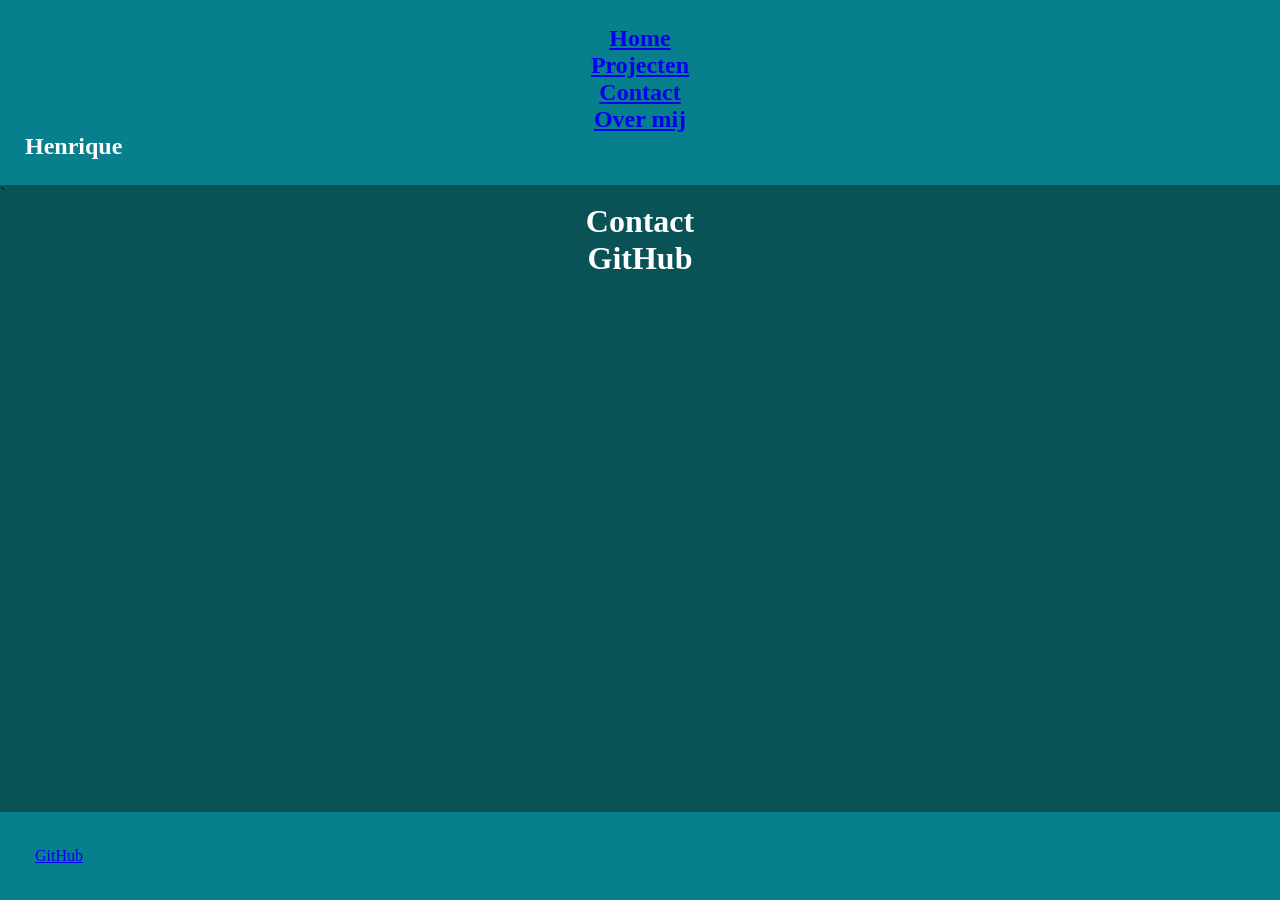
==== contact.html @ 7c3a0847 "update 2" ====
<!DOCTYPE html>
<html lang="en">
<head>
    <meta charset="UTF-8">
    <meta name="viewport" content="width=device-width, initial-scale=1.0">
    <link rel="stylesheet" href="contact.css">
    <title>Document</title>
</head>
<body>
    <nav>
    <ul>
       <h2> <li><a href="index.html">Home</a></li>
        <li><a href="projecten.html">Projecten</a></li>
        <li><a href="contact.html">Contact</a></li>
         <li><a href="overmij.html">Over mij</a></li></h2>
    </ul>
<h1>Henrique</h1>

</div>
    </nav>
`<div class="contact">
    <h1> Contact</h1>
    <h1>GitHub</h1>
</div>


<footer>
 <a href="https://github.com/Henriquedrost">GitHub</a>


</footer>
    
</body>
</html>
---- contact.css ----
*{
    margin: 0;
    padding: 0;
    box-sizing: border-box;
}

nav{
background-color: #087F8C;
color: white;
padding: 25px;
width: 100%;
}
body{
    background-color: #095256;
}

footer{
    background-color: #087F8C;
    color: white;
    padding: 35px;
    width: 100%;
    position: fixed;
    bottom: 0px;
    left: 0px;
}
ul{
    text-align: center;
    text-decoration: none;
    list-style: none;
    gap: 20px;
}

.contact{
    text-align: center;
    color: white;
}
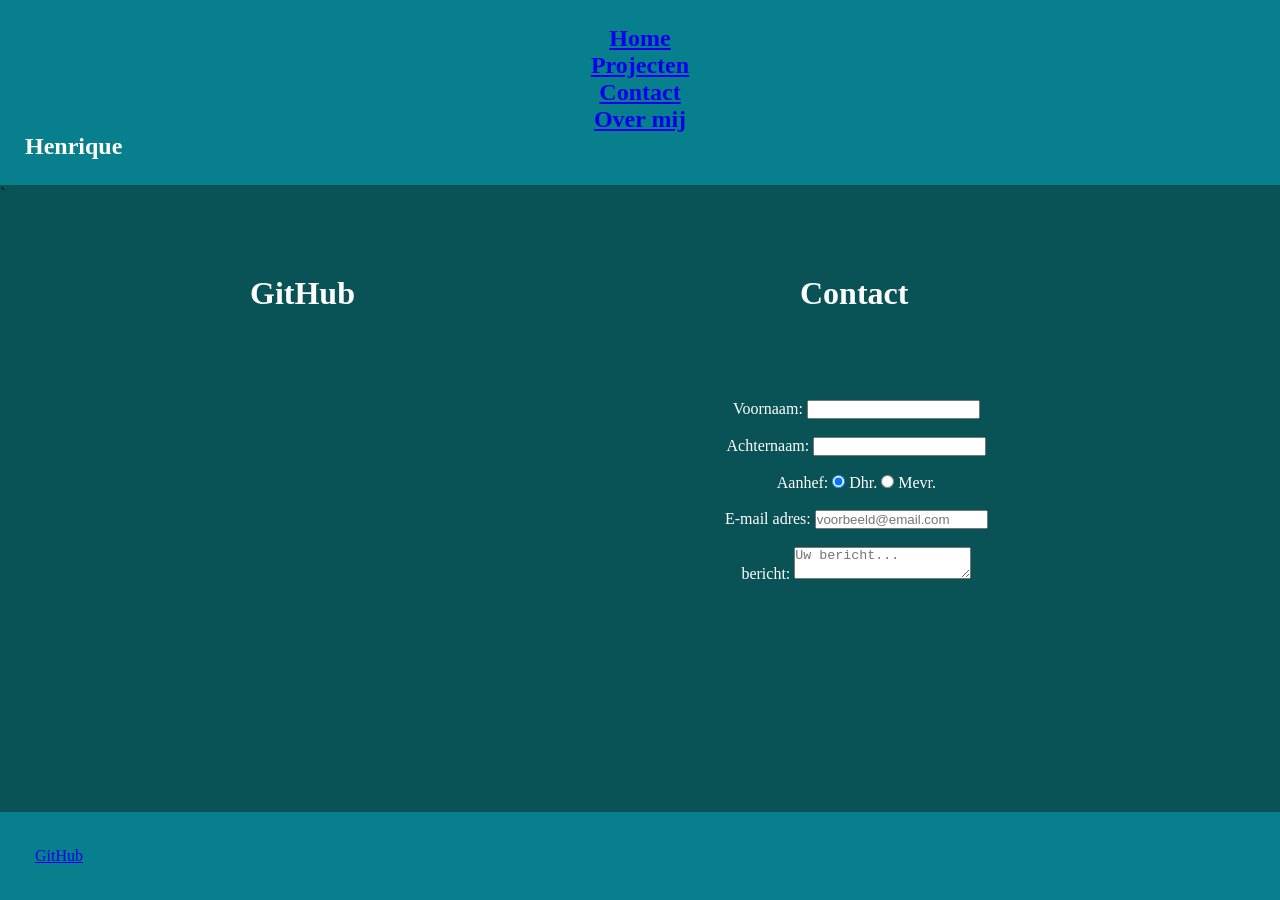
==== commit fcaa5cc3: "update contact contact" ====
--- a/contact.html
+++ b/contact.html
@@ -20,10 +20,42 @@
     </nav>
 `<div class="contact">
     <h1> Contact</h1>
+</div>
+<div class="contact2">
     <h1>GitHub</h1>
 </div>
+<div class="contact3">
+    <h1>Mail</h1>
+
+</div>
+<div class="contact1">
+<form action="#"
+<label for="voornaam">Voornaam:</label>
+<input type="text" id="voornaam" name="voornaam" required pattern="[A-Za-z\s]+" title="Voornaam mag alleen letters bevatten.">
+<br><br>
+<!-- achternaam -->
+<label for="achternaam">Achternaam:</label>
+<input type="text" id="achternaam" name="achternaam" required pattern="[A-Za-z\s]+" title="Achternaam mag alleen letters bevatten.">
+<br><br>
+
+<!-- aanhef -->
+<label for="aanhef">Aanhef:</label>
+<input type="radio" id="Dhr." name="aanhef" value="Dhr."checked>
+<label for="Dhr.">Dhr.</label>
+<input type="radio" id="Mevr." name="aanhef" value="Mevr.">
+<label for="Mevr.">Mevr.</label>
 
 
+<br><br>
+<!-- e-mail adres -->
+<label for="e-mail adres">E-mail adres:</label>
+<input type="email" id="e-mail adres" name="e-mail adres" required placeholder="voorbeeld@email.com">
+<br><br>
+<!-- bericht -->
+<label for="bericht">bericht:</label>
+<textarea id="bericht" name="bericht" required placeholder="Uw bericht..."></textarea>
+<br><br>
+</div>
 <footer>
  <a href="https://github.com/Henriquedrost">GitHub</a>
 
--- a/contact.css
+++ b/contact.css
@@ -33,4 +33,29 @@
 .contact{
     text-align: center;
     color: white;
+    position: absolute;
+    top: 275px;
+    left:800px;
+}
+
+.contact1{
+    text-align: center;
+    color: white;
+    position: absolute;
+    top: 400px;
+    left:725px;
+}
+
+.contact2{
+    position: absolute;
+    color: white;
+    left: 250px;
+    top: 275px;
+}
+
+.contact3{
+    position: absolute;
+    color: white;
+    left: 1350px;
+    top: 285px;
 }
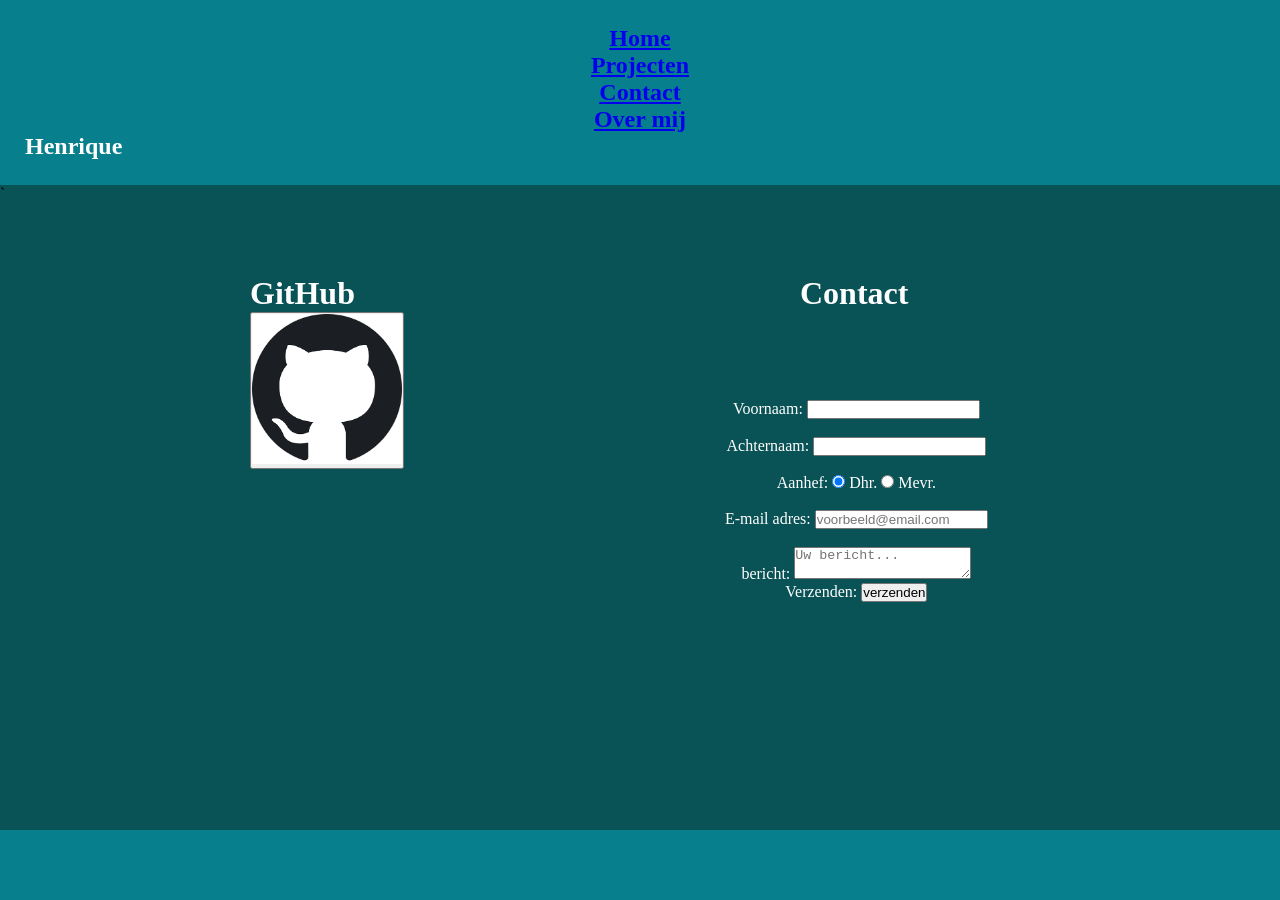
==== commit 470757e7: "update nav" ====
--- a/contact.html
+++ b/contact.html
@@ -10,7 +10,7 @@
     <nav>
     <ul>
        <h2> <li><a href="index.html">Home</a></li>
-        <li><a href="projecten.html">Projecten</a></li>
+        <li><a href="projecten 2.html">Projecten</a></li>
         <li><a href="contact.html">Contact</a></li>
          <li><a href="overmij.html">Over mij</a></li></h2>
     </ul>
@@ -21,11 +21,21 @@
 `<div class="contact">
     <h1> Contact</h1>
 </div>
+
+
 <div class="contact2">
     <h1>GitHub</h1>
+    <button>
+      <a href="https://github.com/Henriquedrost"><img src="images.png" alt="github" width="150" height="150"></a>
+    </button>
 </div>
+
+
 <div class="contact3">
     <h1>Mail</h1>
+    <button>
+      <a href="https://outlook.cloud.microsoft/mail/"><img src="Microsoft_Outlook_Icon_(2025–present).svg.webp" alt="outlook" width="150" height="150"></a>
+    </button>
 
 </div>
 <div class="contact1">
@@ -54,10 +64,16 @@
 <!-- bericht -->
 <label for="bericht">bericht:</label>
 <textarea id="bericht" name="bericht" required placeholder="Uw bericht..."></textarea>
+
+<!-- verzendknop -->
+<div class="verzendknop">
+ <label for="verzenden">Verzenden:</label>
+<input type="submit" value="verzenden">
 <br><br>
 </div>
+</div>
 <footer>
- <a href="https://github.com/Henriquedrost">GitHub</a>
+ <!-- <a href="https://github.com/Henriquedrost">GitHub</a> -->
 
 
 </footer>
--- a/contact.css
+++ b/contact.css
@@ -58,4 +58,9 @@
     color: white;
     left: 1350px;
     top: 285px;
+}
+
+.verzendknop{
+
+
 }
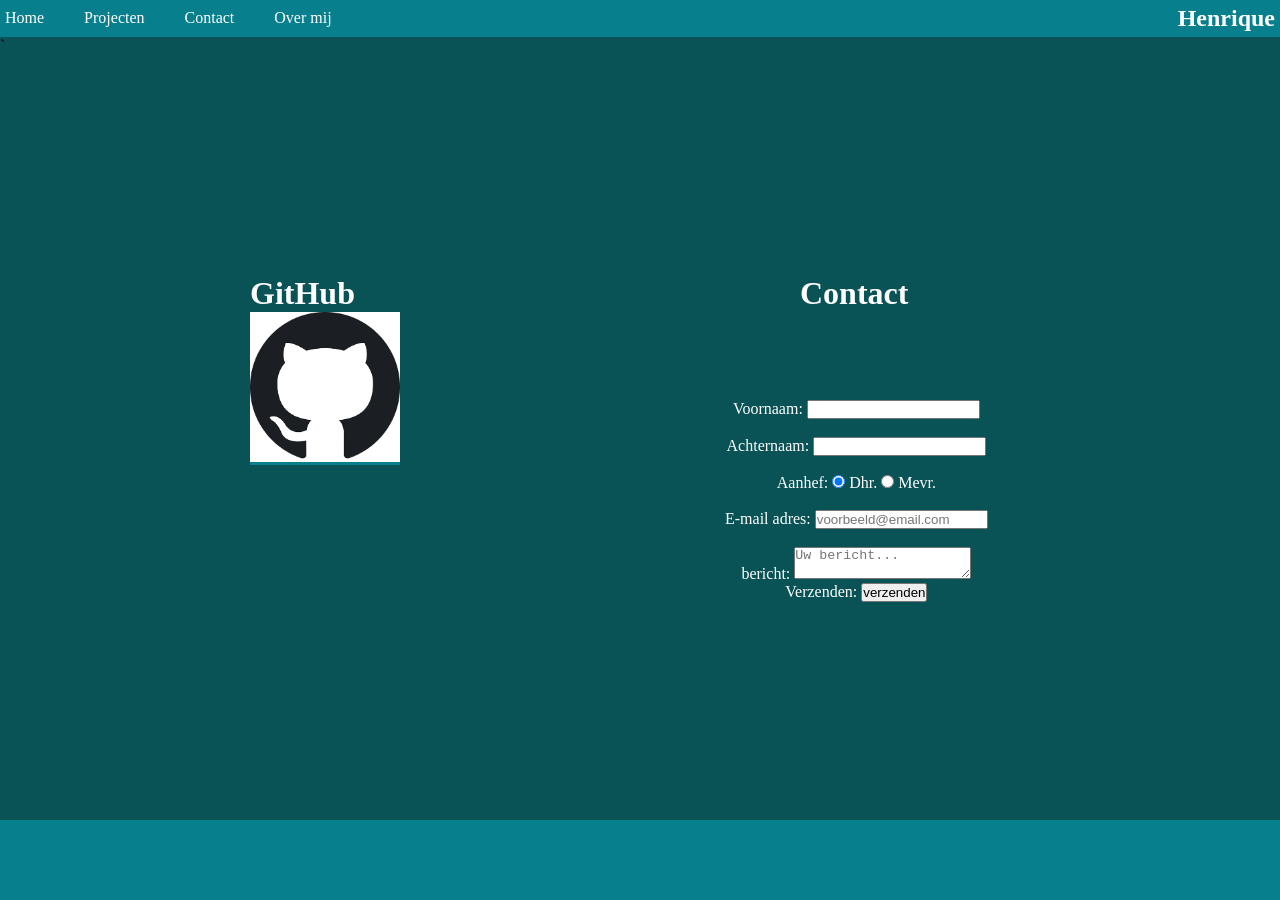
==== commit f6ee6c92: "eind project" ====
--- a/contact.html
+++ b/contact.html
@@ -1,82 +1,87 @@
 <!DOCTYPE html>
 <html lang="en">
+
 <head>
     <meta charset="UTF-8">
     <meta name="viewport" content="width=device-width, initial-scale=1.0">
-    <link rel="stylesheet" href="contact.css">
+    <link rel="stylesheet" href="style.css">
     <title>Document</title>
 </head>
+
 <body>
     <nav>
-    <ul>
-       <h2> <li><a href="index.html">Home</a></li>
-        <li><a href="projecten 2.html">Projecten</a></li>
-        <li><a href="contact.html">Contact</a></li>
-         <li><a href="overmij.html">Over mij</a></li></h2>
-    </ul>
-<h1>Henrique</h1>
+        <ul>
+            <li><a href="index.html">Home</a></li>
+            <li><a href="projecten 2.html">Projecten</a></li>
+            <li><a href="contact.html">Contact</a></li>
+            <li><a href="overmij.html">Over mij</a></li>
+        </ul>
+        <h1>Henrique</h1>
 
-</div>
+        </div>
     </nav>
-`<div class="contact">
-    <h1> Contact</h1>
-</div>
+    `<div class="contact">
+        <h1> Contact</h1>
+    </div>
 
 
-<div class="contact2">
-    <h1>GitHub</h1>
-    <button>
-      <a href="https://github.com/Henriquedrost"><img src="images.png" alt="github" width="150" height="150"></a>
-    </button>
-</div>
+    <div class="contact2">
+        <h1>GitHub</h1>
+        <!-- <button> -->
+        <a href="https://github.com/Henriquedrost"><img src="images.png" alt="github" width="150" height="150"></a>
+        <!-- </button> -->
+    </div>
 
 
-<div class="contact3">
-    <h1>Mail</h1>
-    <button>
-      <a href="https://outlook.cloud.microsoft/mail/"><img src="Microsoft_Outlook_Icon_(2025–present).svg.webp" alt="outlook" width="150" height="150"></a>
-    </button>
+    <div class="contact3">
+        <h1>Mail</h1>
+        <!-- <button> -->
+        <a href="https://outlook.cloud.microsoft/mail/"><img src="Microsoft_Outlook_Icon_(2025–present).svg.webp"
+                alt="outlook" width="150" height="150"></a>
+        <!-- </button> -->
 
-</div>
-<div class="contact1">
-<form action="#"
-<label for="voornaam">Voornaam:</label>
-<input type="text" id="voornaam" name="voornaam" required pattern="[A-Za-z\s]+" title="Voornaam mag alleen letters bevatten.">
-<br><br>
-<!-- achternaam -->
-<label for="achternaam">Achternaam:</label>
-<input type="text" id="achternaam" name="achternaam" required pattern="[A-Za-z\s]+" title="Achternaam mag alleen letters bevatten.">
-<br><br>
+    </div>
+    <div class="contact1">
+        <form action="#" <label for="voornaam">Voornaam:</label>
+            <input type="text" id="voornaam" name="voornaam" required pattern="[A-Za-z\s]+"
+                title="Voornaam mag alleen letters bevatten.">
+            <br><br>
+            <!-- achternaam -->
+            <label for="achternaam">Achternaam:</label>
+            <input type="text" id="achternaam" name="achternaam" required pattern="[A-Za-z\s]+"
+                title="Achternaam mag alleen letters bevatten.">
+            <br><br>
 
-<!-- aanhef -->
-<label for="aanhef">Aanhef:</label>
-<input type="radio" id="Dhr." name="aanhef" value="Dhr."checked>
-<label for="Dhr.">Dhr.</label>
-<input type="radio" id="Mevr." name="aanhef" value="Mevr.">
-<label for="Mevr.">Mevr.</label>
+            <!-- aanhef -->
+            <label for="aanhef">Aanhef:</label>
+            <input type="radio" id="Dhr." name="aanhef" value="Dhr." checked>
+            <label for="Dhr.">Dhr.</label>
+            <input type="radio" id="Mevr." name="aanhef" value="Mevr.">
+            <label for="Mevr.">Mevr.</label>
 
 
-<br><br>
-<!-- e-mail adres -->
-<label for="e-mail adres">E-mail adres:</label>
-<input type="email" id="e-mail adres" name="e-mail adres" required placeholder="voorbeeld@email.com">
-<br><br>
-<!-- bericht -->
-<label for="bericht">bericht:</label>
-<textarea id="bericht" name="bericht" required placeholder="Uw bericht..."></textarea>
+            <br><br>
+            <!-- e-mail adres -->
+            <label for="e-mail adres">E-mail adres:</label>
+            <input type="email" id="e-mail adres" name="e-mail adres" required placeholder="voorbeeld@email.com">
+            <br><br>
+            <!-- bericht -->
+            <label for="bericht">bericht:</label>
+            <textarea id="bericht" name="bericht" required placeholder="Uw bericht..."></textarea>
 
-<!-- verzendknop -->
-<div class="verzendknop">
- <label for="verzenden">Verzenden:</label>
-<input type="submit" value="verzenden">
-<br><br>
-</div>
-</div>
-<footer>
- <!-- <a href="https://github.com/Henriquedrost">GitHub</a> -->
+            <!-- verzendknop -->
+            <div class="verzendknop">
+                <label for="verzenden">Verzenden:</label>
+                <input type="submit" value="verzenden">
+                <br><br>
+            </div>
+    </div>
+    <footer>
+        <!-- <a href="https://github.com/Henriquedrost">GitHub</a> -->
 
 
-</footer>
-    
+    </footer>
+
 </body>
+
 </html>
--- a/style.css
+++ b/style.css
@@ -0,0 +1,349 @@
+* {
+    margin: 0;
+    padding: 0;
+    box-sizing: border-box;
+}
+
+nav {
+    background-color: #087F8C;
+    color: white;
+    padding: 5px;
+    width: 100%;
+}
+
+body {
+    background-color: #095256;
+}
+
+
+
+
+
+
+
+
+footer {
+    background-color: #087F8C;
+    color: white;
+    padding: 40px;
+    width: 100%;
+    position: fixed;
+    bottom: 0px;
+    left: 0px;
+}
+
+
+
+/* .buttons{
+    display: flex;
+    flex-direction: column;
+    align-items: center;
+    justify-content: center;
+    height: 80px;
+    width: 280px;
+    position: relative;
+    top: 140px;
+    left:600px;
+    padding: 40px;
+} */
+/* 
+.button{
+    background-color: #087F8C;
+    width: 350px;
+    height: 50px;
+    padding: 50px;
+} */
+
+.homebuttons {
+    display: flex;
+    flex-direction: column;
+    align-items: center;
+    position: relative;
+    gap: 20px;
+    top: 200px;
+
+}
+
+a {
+    text-align: center;
+    background-color: #087F8C;
+    text-decoration: none;
+    color: white;
+}
+
+button {
+    background-color: #087F8C;
+    width: 350px;
+    height: 50px;
+    padding: 50px;
+    text-align: center;
+
+}
+
+.welkom {
+    text-align: center;
+    color: white;
+    position: relative;
+    top: 100px;
+}
+
+/* contct pagina */
+
+nav {
+    background-color: #087F8C;
+    color: white;
+    padding: 25px;
+    width: 100%;
+    display: flex;
+    justify-content: space-between;
+    align-items: center;
+}
+
+body {
+    background-color: #095256;
+}
+
+footer {
+    background-color: #087F8C;
+    color: white;
+    padding: 35px;
+    width: 100%;
+    position: fixed;
+    bottom: 0px;
+    left: 0px;
+}
+
+ul {
+    text-align: center;
+    text-decoration: none;
+    list-style: none;
+    gap: 20px;
+}
+
+.contact {
+    text-align: center;
+    color: white;
+    position: absolute;
+    top: 275px;
+    left: 800px;
+}
+
+.contact1 {
+    text-align: center;
+    color: white;
+    position: absolute;
+    top: 400px;
+    left: 725px;
+}
+
+.contact2 {
+    position: absolute;
+    color: white;
+    left: 250px;
+    top: 275px;
+}
+
+.contact3 {
+    position: absolute;
+    color: white;
+    left: 1350px;
+    top: 285px;
+}
+
+/* mijn projecten */
+
+
+body {
+    background-color: #095256;
+}
+
+nav {
+    background-color: #087F8C;
+    color: white;
+    padding: 25px;
+    width: 100%;
+    display: flex;
+    justify-content: space-between;
+    align-items: center;
+}
+
+.navHeader {
+    width: 100%;
+}
+
+ul {
+    display: flex;
+    justify-content: center;
+    align-items: center;
+    gap: 40px;
+    list-style: none;
+    border-bottom: 1px solid #087F8C;
+}
+
+footer {
+    background-color: #087F8C;
+    color: white;
+    padding: 35px;
+    width: 100%;
+    position: fixed;
+    bottom: 0px;
+    left: 0px;
+}
+
+.projecten {
+    /* text-align: center; */
+    color: white;
+    position: relative;
+
+}
+
+
+.img {
+    width: 100%;
+    left: 1000px;
+    gap: 20px;
+    justify-content: center;
+    display: flex;
+    flex-direction: row;
+    flex-wrap: wrap;
+}
+
+
+ul li a {
+    color: white;
+    text-decoration: none;
+}
+
+/* interview */
+
+
+nav {
+    background-color: #087F8C;
+    color: white;
+    padding: 25px;
+    width: 100%;
+}
+
+body {
+    background-color: #095256;
+}
+
+footer {
+    background-color: #087F8C;
+    color: white;
+    padding: 35px;
+    width: 100%;
+    position: fixed;
+    bottom: 0px;
+    left: 0px;
+}
+
+ul {
+    text-align: center;
+    text-decoration: none;
+    list-style: none;
+    gap: 20px;
+}
+
+.interview {
+    text-align: center;
+    color: white;
+}
+
+/* over mij */
+
+
+nav {
+    background-color: #087F8C;
+    color: white;
+    padding: 5px;
+    width: 100%;
+}
+
+body {
+    background-color: #095256;
+}
+
+
+.video-container {
+    color: white;
+
+}
+
+.foto-mij {
+    position: relative;
+    left: 1220px;
+    top: -420px;
+}
+
+table {
+    border-spacing: 0;
+    position: relative;
+
+    color: white;
+}
+
+td:first-child {
+    background-color: #087F8C;
+}
+
+th {
+    background-color: #087F8C;
+    padding: 20px;
+}
+
+td {
+    padding: 20px;
+}
+
+
+
+
+
+
+footer {
+    background-color: #087F8C;
+    color: white;
+    padding: 40px;
+    width: 100%;
+    position: fixed;
+    bottom: 0px;
+    left: 0px;
+}
+
+.projecten {
+    text-align: center;
+    color: white;
+    position: relative;
+    top: 100px;
+}
+
+/* ul{
+    text-align: center;
+    text-decoration: none;
+    list-style: none;
+    gap: 20px;
+    
+    
+} */
+
+.tekstovermij {
+    color: white;
+    text-align: center;
+    position: relative;
+    top: 200px;
+
+}
+
+.navHeader {
+    width: 100%;
+}
+
+ul {
+    display: flex;
+    justify-content: center;
+    align-items: center;
+    gap: 40px;
+    list-style: none;
+    border-bottom: 1px solid #087F8C;
+}
